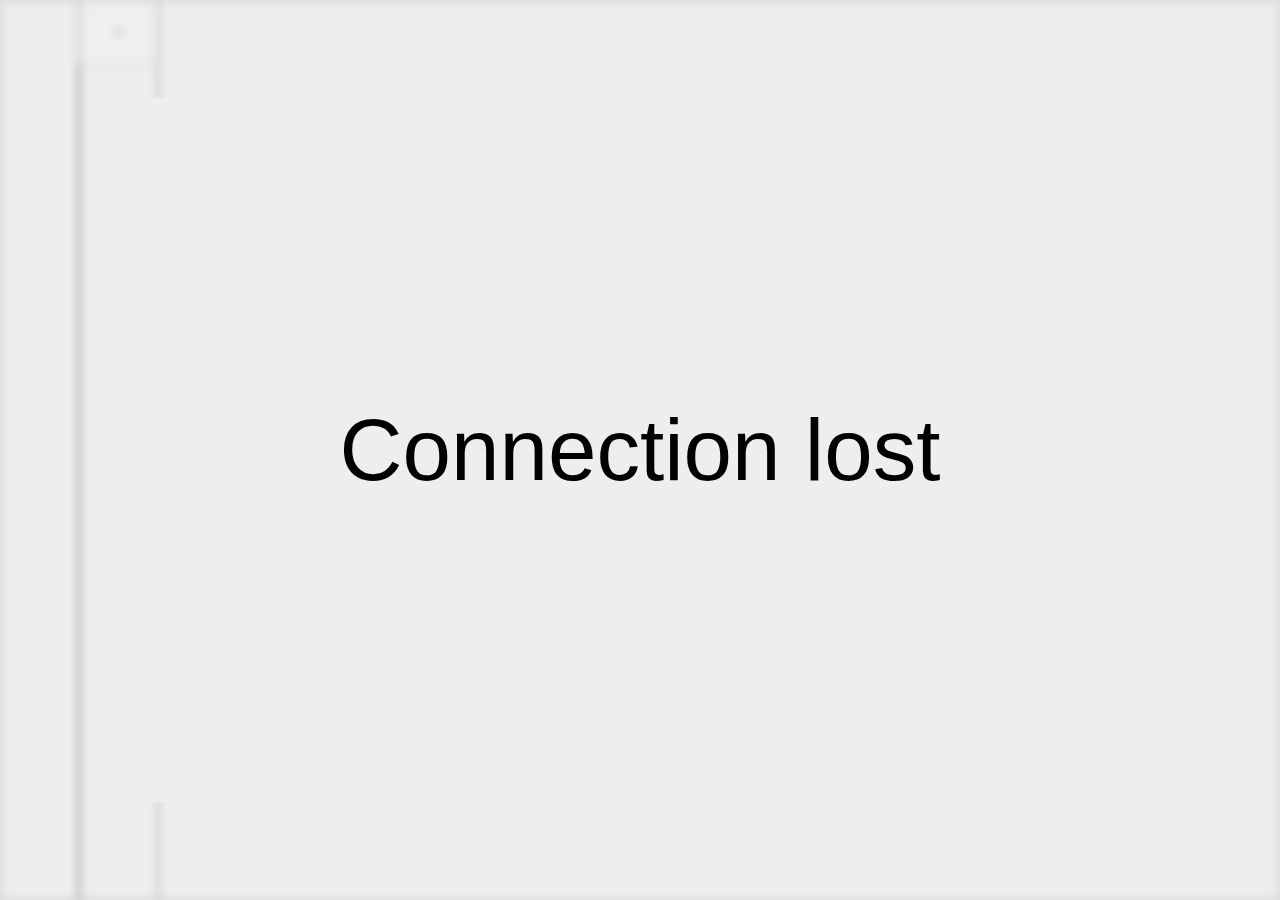
==== room/client/index.html @ f80ab672 "added join_channel()" ====
<!DOCTYPE html>
<head>
  <script src="shared/qPact.js"></script>
  <script src="shared/black-magic.js"></script>
  <script src="shared/http.js"></script>
  <style>
    body {
      margin: 0;
    }
    body > * {
      width: 100%;
    }
    output {
      white-space: pre;
    }
    button[addgroup], button[adduser] {
      color: #aaaaaa;
    }
  </style>
  <script>
    class MessageInputComponent extends InputComponent {
      load() {
        this.history = [''];
        this.historyIndex = 0;
      }
      oninput(ev) {
        this.render();
      }
      onkeydown(ev) {
        switch (ev.key) {
          case 'Enter':
            if (this.e.value) {
              this.history[this.history.length - 1] = this.e.value;
              this.historyIndex = this.history.length;
              this.history.push('');
              this.alter();
            }
            break;
          case 'ArrowUp':
            ev.preventDefault();
            var prevHistoryIndex = this.historyIndex;
            if (prevHistoryIndex === this.history.length - 1)
              this.history[this.history.length - 1] = this.e.value;
            this.historyIndex = Math.max(0, this.historyIndex - 1);
            if (this.historyIndex !== prevHistoryIndex) {
              this.e.value = this.history[this.historyIndex];
            }
            break;
          case 'ArrowDown':
            ev.preventDefault();
            var prevHistoryIndex = this.historyIndex;
            this.historyIndex = Math.min(this.historyIndex + 1, this.history.length - 1);
            if (this.historyIndex !== prevHistoryIndex)
              this.e.value = this.history[this.historyIndex];
            break;
        }
      }
      clearMessage() {
        this.e.value = '';
      }
    }
    defineComponent('input[type="text"][msg]', MessageInputComponent);

    class App extends Component {
      initSocket(s) {
        this.s = new WebSocket(`ws://${location.host}/chat`);
        for (var k of this.constructor.socketEvents)
          this.s.addEventListener(k, this[`at${k}`].bind(this));
      }
      load() {
        this.initSocket();
        this.channel = null;

        this.content = this.e.q(/[content]/);
        this.overlay = this.e.q(/[overlay]/);
        this.adduser = this.e.q(/div[adduser]/);
        this.channels = this.content.q(/div[channels]/);
        this.users = this.content.q(/div[users]/);
        this.innercontent = this.content.q(/div[innercontent]/);
        this.adduserButton = this.users.q(/button[adduser]/);
        this.adduserInput = this.adduser.q(/input[adduser]/);
        this.adduserSelect = this.adduser.q(/div[adduser]/);
        this.output = this.e.q(/.output/);
        this.input = this.e.q(/input[msg]/);

        this.overlayOutput = this.overlay.q(/output/);
      }

      onalter(ev) {
        switch (ev.srcElement) {
          case this.input:
            this.sendMessage(this.input.value);
            this.input.value = '';
            break;
          case this.adduserButton:
            this.adduser.c.disabled = false;
            this.adduser.q(/input/).focus();
            this.render();
            break;
          case this.adduserSelect:
            this.adduser.c.disabled = true;
            this.adduser.q(/input/).blur();
            this.render();
            break;
          case this.adduserInput:
            this.s.send(`{"type": "searchUsers", "msg": "${this.adduserInput.value}"}`);
            break;
          default:
            if (ev.srcElement.matches('button[channel]')) {
              if (this.channel !== null) this.channel.removeAttribute('bold');
              this.channel = ev.srcElement;
              this.channel.setAttribute('bold', '');
              this.innercontent.c.disabled = false;
              this.render();
            } else if (ev.srcElement.matches('button[adduser]')) {
              this.s.send(`{"type": "join", "msg": ${ev.srcElement.uuid}}`);
            }
        }
      }

      atopen(ev) {
        this.content.removeAttribute('blur');
        this.overlay.setAttribute('disabled', '');
        this.s.send('{"type": "hello"}');
      }
      atclose(ev) {
        this.content.setAttribute('blur', '');
        this.overlay.removeAttribute('disabled');
        this.overlayOutput.value = 'Connection lost';
        this.overlay.parentNode.c.render();
        setTimeout(this.initSocket.bind(this), 5000);
      }
      aterror(ev) {
        console.log(ev);
      }

      atmessage(ev) {
        var out = JSON.parse(ev.data);
        console.log(out);
        switch (out.type) {
          case 'hello':
            this.channels.Q();
            for (var uuid in out.msg) {
              var x = out.msg[uuid];
              if (x.table === 0) {
                this.channels.q(`<button channel>${x.name}`).uuid = uuid;
              }
            }
            pactInit(this.channels);
            this.channels.c.render();

            this.users.Q();
            for (var uuid in out.msg) {
              var x = out.msg[uuid];
              if (x.table === 1) {
                this.users.q(`<button channel>${x.name}`).uuid = uuid;
              }
            }
            this.adduserButton = this.users.q('<button adduser>+');
            pactInit(this.users);
            this.users.c.render();
            break;
          case 'searchUsers':
            this.adduserSelect.Q();
            for(var x of out.msg){
              this.adduserSelect.q(`<button adduser>${x.name}`).uuid = x.uuid;
            }
            pactInit(this.adduserSelect);
            this.adduserSelect.c.render();
            break;
          // TODO(Patrolin): implement status
          case 'msg':
            // TODO(Patrolin): receive messages
            //for (var line of ev.data.split('\n')) this.drawMessage(line);
            //this.output.c.render();
            //this.output.c.scroll = this.output.c.scrollMax;
            break;
          default:
          //console.log(out);
        }
      }
      drawMessage(value) {
        if (value) {
          var e = q(value);
          var d = e.constructor === Text ? q('<text>') : q('<p>');
          d.q(e);
          this.output.append(d);
          pactInit(d);
        }
      }
      sendMessage(value) {
        if(this.channel === null) {
          this.input.value = value;
          return;
        }
        this.drawMessage(value);
        this.output.value += `${value}\n`;
        this.output.c.render();
        this.output.c.scroll = this.output.c.scrollMax;

        this.s.send(
          `{"type": "msg", "B": ${this.channel.uuid}, "msg": "${value}"}`
        );
      }
    }
    App.socketEvents = getEvents(App, 'at');
    defineComponent('app', App);
  </script>
</head>
<body id="body">
  <app>
    <stack>
      <row content blur>
        <div channels f="0.1" width="79" cHeight="64" nopadding>
          <!--<button addGroup>+</button>-->
        </div>
        <div users f="0.1" width="79" cHeight="64" nopadding>
          <button adduser>+</button>
        </div>
        <div innercontent nopadding disabled>
          <div class="output" cHeight="32"></div>
          <input f="0.1" type="text" msg placeholder="Send a message!" />
        </div>
      </row>
      <div overlay padding>
        <output>Connecting<br />to server</output>
      </div>
      <div adduser nopadding disabled>
        <input adduser f="0.1" placeholder="Add a user!" />
        <div adduser cHeight="32" onclick="this.c.alter()">
      </div>
    </stack>
  </app>
</body>
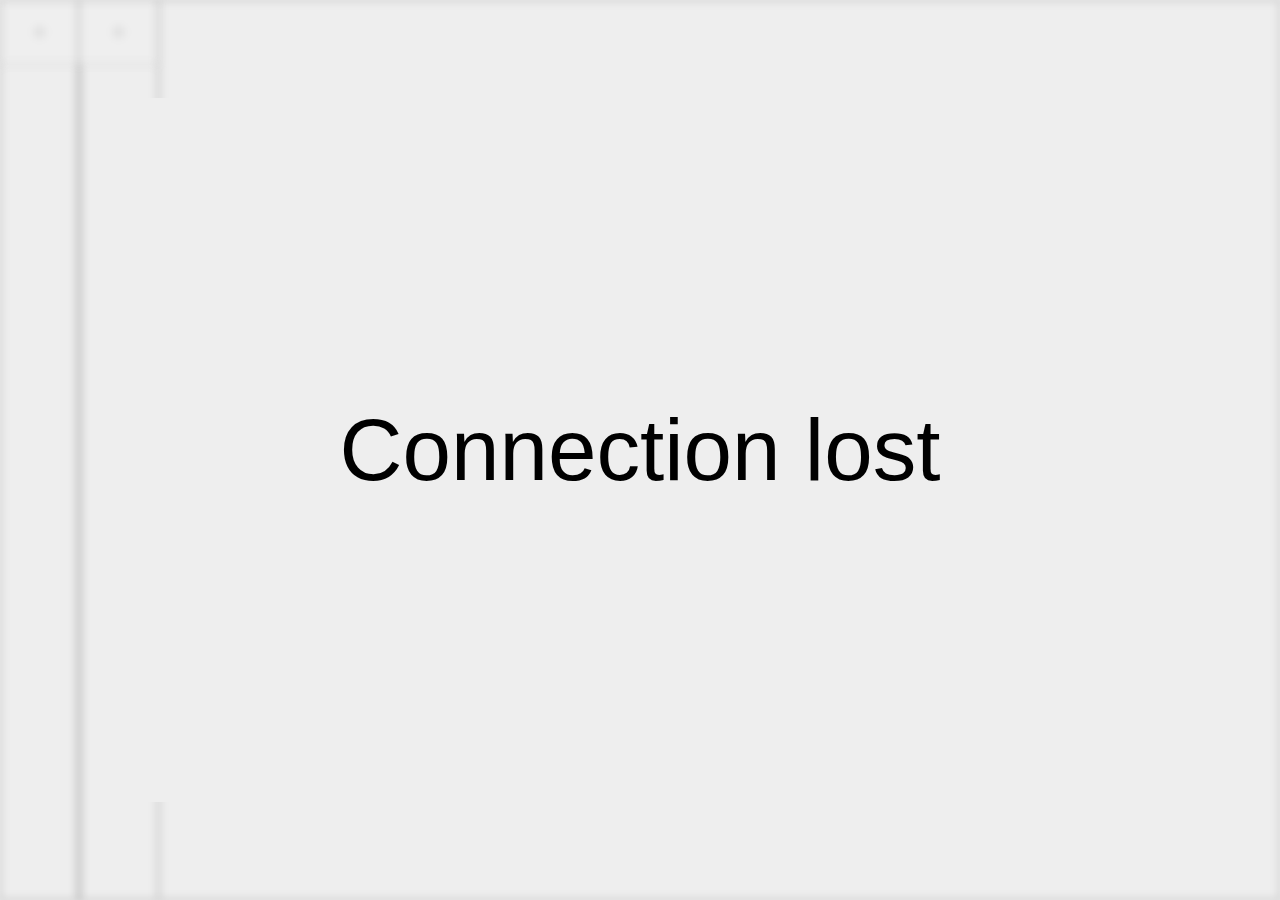
==== commit 837ef7cf: "stuff" ====
--- a/room/client/index.html
+++ b/room/client/index.html
@@ -13,11 +13,14 @@
     output {
       white-space: pre;
     }
-    button[addgroup], button[adduser] {
+    button[joinchannel] {
       color: #aaaaaa;
     }
   </style>
   <script>
+    const CHANNELS = 0;
+    const USERS    = 1;
+
     class MessageInputComponent extends InputComponent {
       load() {
         this.history = [''];
@@ -70,18 +73,24 @@
       load() {
         this.initSocket();
         this.channel = null;
+        this.messages = {};
 
         this.content = this.e.q(/[content]/);
         this.overlay = this.e.q(/[overlay]/);
-        this.adduser = this.e.q(/div[adduser]/);
-        this.channels = this.content.q(/div[channels]/);
+
+        this.groups = this.content.q(/div[channels]/);
+        this.addgroupButton = this.groups.q(/button[joinchannel]/);
         this.users = this.content.q(/div[users]/);
+        this.adduserButton = this.users.q(/button[joinchannel]/);
+
         this.innercontent = this.content.q(/div[innercontent]/);
-        this.adduserButton = this.users.q(/button[adduser]/);
-        this.adduserInput = this.adduser.q(/input[adduser]/);
-        this.adduserSelect = this.adduser.q(/div[adduser]/);
         this.output = this.e.q(/.output/);
         this.input = this.e.q(/input[msg]/);
+
+        this.joinchannel = this.e.q(/div[joinchannel]/);
+        this.joinchannelInput = this.joinchannel.q(/input[joinchannel]/);
+        this.joinchannelInput.onkeydown = (e) => {if(e.key === 'Escape') this.disableJoinChannel()};
+        this.joinchannelSelect = this.joinchannel.q(/div[joinchannel]/);
 
         this.overlayOutput = this.overlay.q(/output/);
       }
@@ -92,28 +101,23 @@
             this.sendMessage(this.input.value);
             this.input.value = '';
             break;
+          case this.addgroupButton:
+            this.enableJoinChannel(CHANNELS, 'Add a group!');
+            break;
           case this.adduserButton:
-            this.adduser.c.disabled = false;
-            this.adduser.q(/input/).focus();
-            this.render();
-            break;
-          case this.adduserSelect:
-            this.adduser.c.disabled = true;
-            this.adduser.q(/input/).blur();
-            this.render();
-            break;
-          case this.adduserInput:
-            this.s.send(`{"type": "searchUsers", "msg": "${this.adduserInput.value}"}`);
+            this.enableJoinChannel(USERS, 'Add a user!');
+            break;
+          case this.joinchannelInput:
+            this.searchChannel(this.joinchannelInput.table, this.joinchannelInput.value);
+            break;
+          case this.joinchannelSelect:
+            this.disableJoinChannel();
             break;
           default:
             if (ev.srcElement.matches('button[channel]')) {
-              if (this.channel !== null) this.channel.removeAttribute('bold');
-              this.channel = ev.srcElement;
-              this.channel.setAttribute('bold', '');
-              this.innercontent.c.disabled = false;
-              this.render();
-            } else if (ev.srcElement.matches('button[adduser]')) {
-              this.s.send(`{"type": "join", "msg": ${ev.srcElement.uuid}}`);
+              this.switchChannel(ev.srcElement);
+            } else if (ev.srcElement.matches('button[joinchannel]')) {
+              this.joinChannel(ev.srcElement.uuid);
             }
         }
       }
@@ -139,68 +143,103 @@
         console.log(out);
         switch (out.type) {
           case 'hello':
-            this.channels.Q();
+            this.groups.Q();
             for (var uuid in out.msg) {
               var x = out.msg[uuid];
-              if (x.table === 0) {
-                this.channels.q(`<button channel>${x.name}`).uuid = uuid;
+              if (x.table === CHANNELS) {
+                this.groups.q(`<button channel>${x.name}`).uuid = uuid;
               }
             }
-            pactInit(this.channels);
-            this.channels.c.render();
+            this.addgroupButton = this.groups.q('<button joinchannel>+');
+            pactInit(this.groups);
+            this.groups.c.render();
 
             this.users.Q();
             for (var uuid in out.msg) {
               var x = out.msg[uuid];
-              if (x.table === 1) {
+              if (x.table === USERS) {
                 this.users.q(`<button channel>${x.name}`).uuid = uuid;
               }
             }
-            this.adduserButton = this.users.q('<button adduser>+');
+            this.adduserButton = this.users.q('<button joinchannel>+');
             pactInit(this.users);
             this.users.c.render();
             break;
-          case 'searchUsers':
-            this.adduserSelect.Q();
+          case 'search':
+            this.joinchannelSelect.Q();
             for(var x of out.msg){
-              this.adduserSelect.q(`<button adduser>${x.name}`).uuid = x.uuid;
-            }
-            pactInit(this.adduserSelect);
-            this.adduserSelect.c.render();
+              this.joinchannelSelect.q(`<button joinchannel>${x.name}`).uuid = x.uuid;
+            }
+            pactInit(this.joinchannelSelect);
+            this.joinchannelSelect.c.render();
             break;
           // TODO(Patrolin): implement status
           case 'msg':
-            // TODO(Patrolin): receive messages
-            //for (var line of ev.data.split('\n')) this.drawMessage(line);
-            //this.output.c.render();
-            //this.output.c.scroll = this.output.c.scrollMax;
-            break;
-          default:
-          //console.log(out);
-        }
-      }
-      drawMessage(value) {
-        if (value) {
-          var e = q(value);
+            this.drawMessage(out);
+            break;
+          case 'reload':
+            this.output.Q();
+            for(var row of Object.values(out.msg))
+              console.log(row), this.drawMessage(row);
+            break;
+        }
+      }
+
+      enableJoinChannel(table, placeholder){
+        this.joinchannelInput.table = table;
+        this.joinchannelInput.placeholder = placeholder;
+        this.joinchannel.c.disabled = false;
+        this.joinchannel.q(/input/).focus();
+        this.render();
+        this.searchChannel(this.joinchannelInput.table, this.joinchannelInput.value);
+      }
+      disableJoinChannel(){
+        this.joinchannel.c.disabled = true;
+        this.joinchannel.q(/input/).blur();
+        this.joinchannelInput.value = '';
+        this.joinchannelSelect.Q();
+        this.render();
+      }
+      searchChannel(table, name){
+        this.s.send(`{"type": "search", "table": "${table}", "msg": "${name}"}`);
+      }
+      joinChannel(channel){
+        this.s.send(`{"type": "join", "msg": ${channel}}`);
+      }
+
+      switchChannel(channel){
+        if (this.channel !== null) this.channel.removeAttribute('bold');
+        this.channel = channel;
+        this.channel.setAttribute('bold', '');
+        this.innercontent.c.disabled = false;
+        this.render();
+        this.s.send(`{"type": "reload", "msg": "${channel.uuid}"}`);
+      }
+      sendMessage(value) {
+        if(this.channel === null) {
+          this.input.value = value;
+          return;
+        }
+        this.output.value += `${value}\n`;
+        this.output.c.render();
+        this.output.c.scroll = this.output.c.scrollMax;
+
+        this.s.send(JSON.stringify({
+          type: "msg",
+          B: this.channel.uuid,
+          msg: value,
+        }));
+      }
+      drawMessage(out) {
+        if(this.channel !== null && out.B === this.channel.uuid){
+          var e = q(out.msg);
           var d = e.constructor === Text ? q('<text>') : q('<p>');
           d.q(e);
           this.output.append(d);
           pactInit(d);
-        }
-      }
-      sendMessage(value) {
-        if(this.channel === null) {
-          this.input.value = value;
-          return;
-        }
-        this.drawMessage(value);
-        this.output.value += `${value}\n`;
-        this.output.c.render();
-        this.output.c.scroll = this.output.c.scrollMax;
-
-        this.s.send(
-          `{"type": "msg", "B": ${this.channel.uuid}, "msg": "${value}"}`
-        );
+          this.output.c.render();
+          this.output.c.scroll = this.output.c.scrollMax;
+        }
       }
     }
     App.socketEvents = getEvents(App, 'at');
@@ -212,10 +251,10 @@
     <stack>
       <row content blur>
         <div channels f="0.1" width="79" cHeight="64" nopadding>
-          <!--<button addGroup>+</button>-->
+          <button joinchannel>+</button>
         </div>
         <div users f="0.1" width="79" cHeight="64" nopadding>
-          <button adduser>+</button>
+          <button joinchannel>+</button>
         </div>
         <div innercontent nopadding disabled>
           <div class="output" cHeight="32"></div>
@@ -225,9 +264,9 @@
       <div overlay padding>
         <output>Connecting<br />to server</output>
       </div>
-      <div adduser nopadding disabled>
-        <input adduser f="0.1" placeholder="Add a user!" />
-        <div adduser cHeight="32" onclick="this.c.alter()">
+      <div joinchannel nopadding disabled>
+        <input joinchannel f="0.1" placeholder="Add a channel!" />
+        <div joinchannel cHeight="32" onclick="this.c.alter()">
       </div>
     </stack>
   </app>
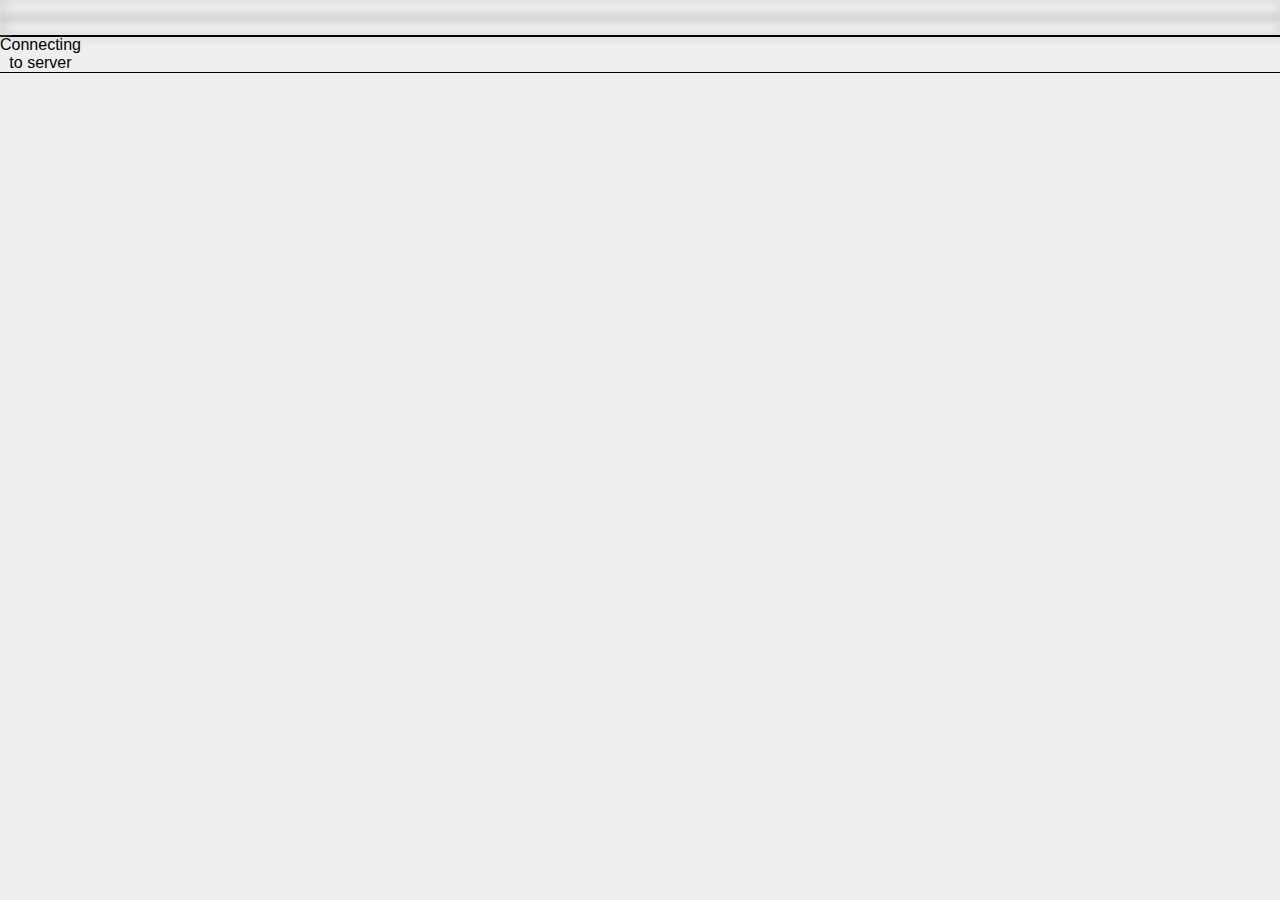
==== commit 516aaea3: "nice" ====
--- a/room/client/index.html
+++ b/room/client/index.html
@@ -64,6 +64,28 @@
     }
     defineComponent('input[type="text"][msg]', MessageInputComponent);
 
+    class ChannelComponent extends StackComponent {
+      load(){
+        this.onlinebadge = this.e.q(`<div nooutline css style="position: absolute; top: 0; left: 5px; color: ${this.gray}; pointer-events: none">●`);
+        this.notificationsbadge = this.e.q(`<div nooutline css style="position: absolute; top: 2px; right: 5px; pointer-events: none">`);
+        for(var f of this.e.children)
+          pactInit(f);
+      }
+      set online(value){
+        this.onlinebadge.style.color = value;
+      }
+      get notifications(){
+        return +this.notificationsbadge.textContent;
+      }
+      set notifications(value){
+        this.notificationsbadge.Q(+value ? value+'' : '');
+      }
+    }
+    ChannelComponent.gray = '#555555';
+    ChannelComponent.red = '#ff5555';
+    ChannelComponent.green = '#55bb55';
+    defineComponent('stack[channel]', ChannelComponent);
+
     class App extends Component {
       initSocket(s) {
         this.s = new WebSocket(`ws://${location.host}/chat`);
@@ -72,6 +94,7 @@
       }
       load() {
         this.initSocket();
+        this.me = getCookie('SESSION').split('-')[1];
         this.channel = null;
         this.messages = {};
 
@@ -115,6 +138,7 @@
             break;
           default:
             if (ev.srcElement.matches('button[channel]')) {
+              ev.srcElement.parentNode.c.notifications = 0;
               this.switchChannel(ev.srcElement);
             } else if (ev.srcElement.matches('button[joinchannel]')) {
               this.joinChannel(ev.srcElement.uuid);
@@ -147,7 +171,7 @@
             for (var uuid in out.msg) {
               var x = out.msg[uuid];
               if (x.table === CHANNELS) {
-                this.groups.q(`<button channel>${x.name}`).uuid = uuid;
+                this.groups.q(`<stack channel><button channel>${x.name}`).uuid = uuid;
               }
             }
             this.addgroupButton = this.groups.q('<button joinchannel>+');
@@ -158,7 +182,7 @@
             for (var uuid in out.msg) {
               var x = out.msg[uuid];
               if (x.table === USERS) {
-                this.users.q(`<button channel>${x.name}`).uuid = uuid;
+                this.users.q(`<stack channel><button channel>${x.name}`).uuid = uuid;
               }
             }
             this.adduserButton = this.users.q('<button joinchannel>+');
@@ -173,8 +197,21 @@
             pactInit(this.joinchannelSelect);
             this.joinchannelSelect.c.render();
             break;
-          // TODO(Patrolin): implement status
+          case 'online':
+            var map = {};
+            for(var e of [...this.groups.children, ...this.users.children]){
+              e.c.online = ChannelComponent.gray;
+              map[e.uuid] = e;
+            }
+            for(var x of out.msg){
+              map[x].c.online = ChannelComponent.green;
+            }
           case 'msg':
+            var inbox = (out.B === this.me)
+              ? out.A
+              : out.B;
+            var inboxChannel = [...this.groups.children, ...this.users.children].find(x => x.uuid === inbox);
+            if(inboxChannel !== this.channel) inboxChannel.c.notifications = inboxChannel.c.notifications + 1;
             this.drawMessage(out);
             break;
           case 'reload':
@@ -208,12 +245,13 @@
       }
 
       switchChannel(channel){
-        if (this.channel !== null) this.channel.removeAttribute('bold');
-        this.channel = channel;
-        this.channel.setAttribute('bold', '');
+        if (this.channel !== null) this.channel.q(/button/).removeAttribute('bold');
+        channel.setAttribute('bold', '');
+        this.channel = channel.parentNode;
+        this.channel.notifications = 0;
         this.innercontent.c.disabled = false;
         this.render();
-        this.s.send(`{"type": "reload", "msg": "${channel.uuid}"}`);
+        this.s.send(`{"type": "reload", "msg": "${this.channel.uuid}"}`);
       }
       sendMessage(value) {
         if(this.channel === null) {
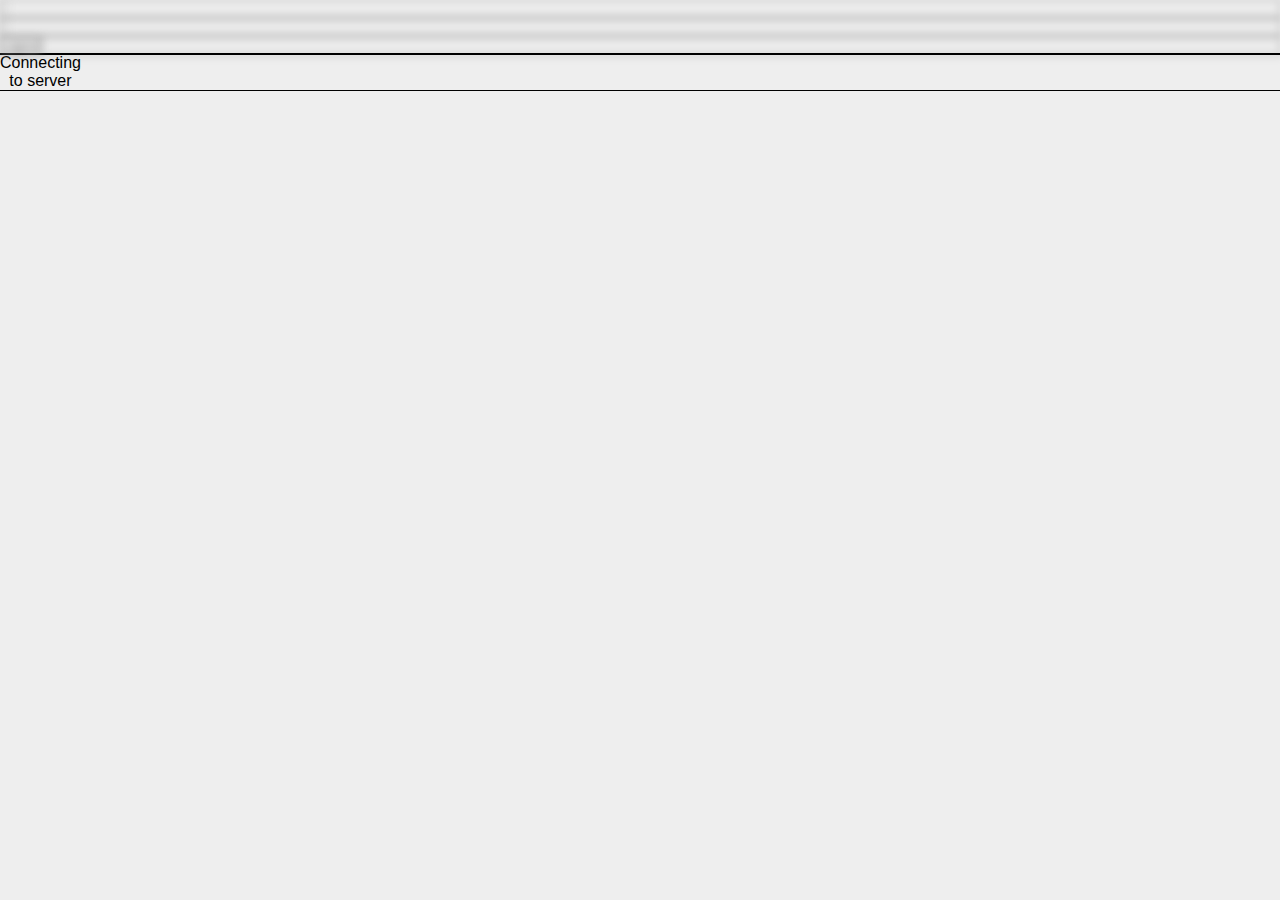
==== commit 27d6cb26: "all done" ====
--- a/room/client/index.html
+++ b/room/client/index.html
@@ -68,8 +68,15 @@
       load(){
         this.onlinebadge = this.e.q(`<div nooutline css style="position: absolute; top: 0; left: 5px; color: ${this.gray}; pointer-events: none">●`);
         this.notificationsbadge = this.e.q(`<div nooutline css style="position: absolute; top: 2px; right: 5px; pointer-events: none">`);
+        this.deletebutton = this.e.q('<button blockchannel nooutline css style="position: absolute; bottom: 2px; left: 5px; font-size: 20px; color: #aaaaaa" disabled>-')
         for(var f of this.e.children)
           pactInit(f);
+      }
+      onmouseenter(){
+        this.deletebutton.c.disabled = false;
+      }
+      onmouseleave(){
+        this.deletebutton.c.disabled = true;
       }
       set online(value){
         this.onlinebadge.style.color = value;
@@ -142,6 +149,8 @@
               this.switchChannel(ev.srcElement);
             } else if (ev.srcElement.matches('button[joinchannel]')) {
               this.joinChannel(ev.srcElement.uuid);
+            } else if (ev.srcElement.matches('button[blockchannel]')) {
+              this.blockChannel(ev.srcElement.parentNode.uuid);
             }
         }
       }
@@ -167,6 +176,8 @@
         console.log(out);
         switch (out.type) {
           case 'hello':
+            var prev_uuid = this.channel != null ? this.channel.uuid : null;
+
             this.groups.Q();
             for (var uuid in out.msg) {
               var x = out.msg[uuid];
@@ -187,6 +198,12 @@
             }
             this.adduserButton = this.users.q('<button joinchannel>+');
             pactInit(this.users);
+
+            var prevChannel = [...this.groups.children, ...this.users.children].find(x => x.uuid === prev_uuid);
+            this.channel = prevChannel;
+            if(this.channel != null)
+              this.channel.q(/button/).setAttribute('bold', '');
+
             this.users.c.render();
             break;
           case 'search':
@@ -204,7 +221,8 @@
               map[e.uuid] = e;
             }
             for(var x of out.msg){
-              map[x].c.online = ChannelComponent.green;
+              if(map[x])
+                map[x].c.online = ChannelComponent.green;
             }
           case 'msg':
             var inbox = (out.B === this.me)
@@ -217,7 +235,7 @@
           case 'reload':
             this.output.Q();
             for(var row of Object.values(out.msg))
-              console.log(row), this.drawMessage(row);
+              this.drawMessage(row);
             break;
         }
       }
@@ -243,9 +261,12 @@
       joinChannel(channel){
         this.s.send(`{"type": "join", "msg": ${channel}}`);
       }
+      blockChannel(channel){
+        this.s.send(`{"type": "block", "msg": ${channel}}`);
+      }
 
       switchChannel(channel){
-        if (this.channel !== null) this.channel.q(/button/).removeAttribute('bold');
+        if (this.channel != null) this.channel.q(/button/).removeAttribute('bold');
         channel.setAttribute('bold', '');
         this.channel = channel.parentNode;
         this.channel.notifications = 0;
@@ -269,7 +290,7 @@
         }));
       }
       drawMessage(out) {
-        if(this.channel !== null && out.B === this.channel.uuid){
+        if(this.channel != null && (out.B === this.channel.uuid || (out.B === this.me && out.A === this.channel.uuid))){
           var e = q(out.msg);
           var d = e.constructor === Text ? q('<text>') : q('<p>');
           d.q(e);
@@ -288,11 +309,18 @@
   <app>
     <stack>
       <row content blur>
-        <div channels f="0.1" width="79" cHeight="64" nopadding>
-          <button joinchannel>+</button>
-        </div>
-        <div users f="0.1" width="79" cHeight="64" nopadding>
-          <button joinchannel>+</button>
+        <div nopadding width="158">
+          <row nopadding>
+            <div channels cHeight="64" nopadding>
+              <button joinchannel>+</button>
+            </div>
+            <div users cHeight="64" nopadding>
+              <button joinchannel>+</button>
+            </div>
+          </row>
+          <div f="0.1">
+            <button onclick="deleteCookie('SESSION'); redirect(`${window.location.origin}/login`);">Logout</button>
+          </div>
         </div>
         <div innercontent nopadding disabled>
           <div class="output" cHeight="32"></div>
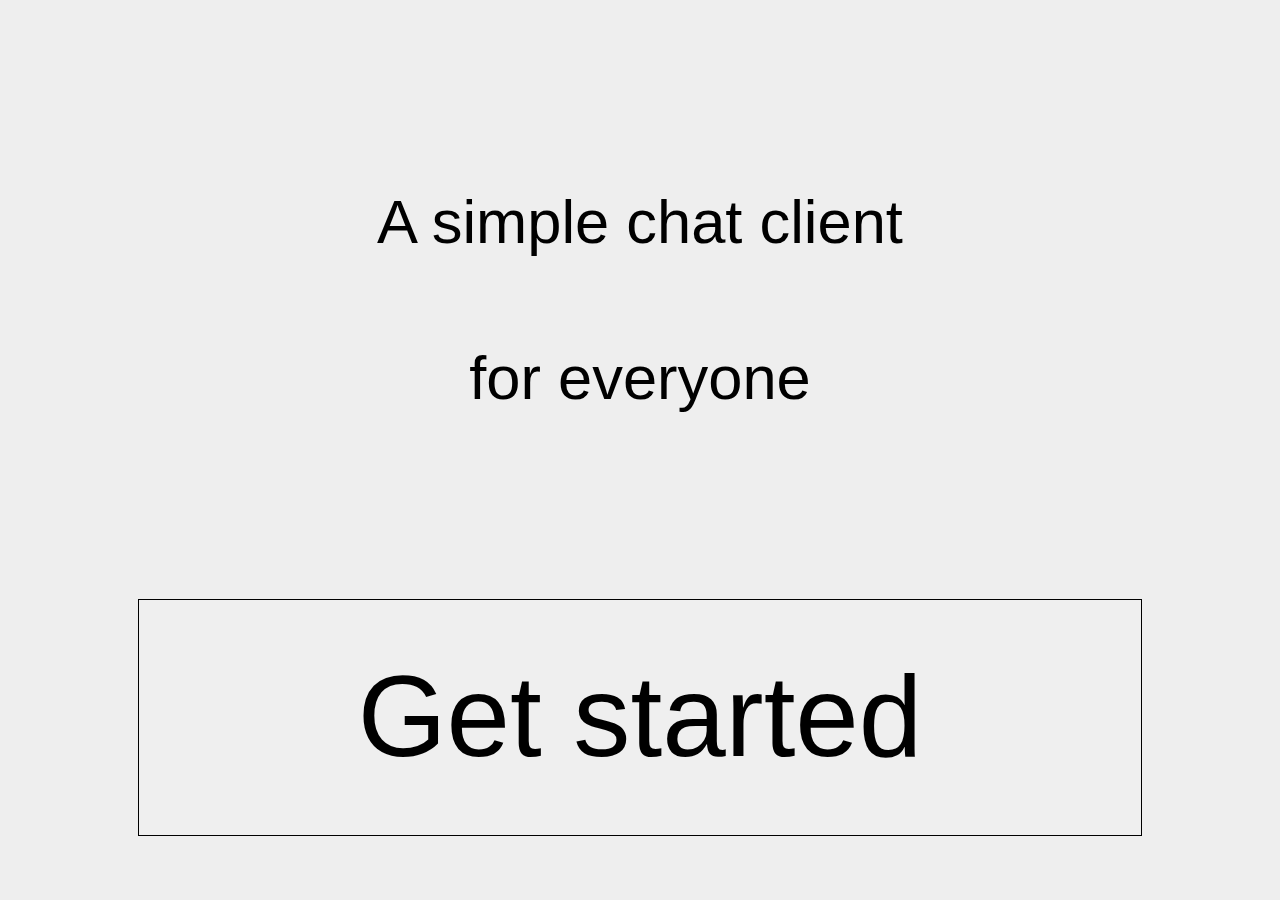
==== commit d7dce417: "added landing page" ====
--- a/room/client/index.html
+++ b/room/client/index.html
@@ -10,330 +10,30 @@
     body > * {
       width: 100%;
     }
-    output {
-      white-space: pre;
-    }
-    button[joinchannel] {
-      color: #aaaaaa;
-    }
   </style>
   <script>
-    const CHANNELS = 0;
-    const USERS    = 1;
-
-    class MessageInputComponent extends InputComponent {
-      load() {
-        this.history = [''];
-        this.historyIndex = 0;
-      }
-      oninput(ev) {
-        this.render();
-      }
-      onkeydown(ev) {
-        switch (ev.key) {
-          case 'Enter':
-            if (this.e.value) {
-              this.history[this.history.length - 1] = this.e.value;
-              this.historyIndex = this.history.length;
-              this.history.push('');
-              this.alter();
-            }
-            break;
-          case 'ArrowUp':
-            ev.preventDefault();
-            var prevHistoryIndex = this.historyIndex;
-            if (prevHistoryIndex === this.history.length - 1)
-              this.history[this.history.length - 1] = this.e.value;
-            this.historyIndex = Math.max(0, this.historyIndex - 1);
-            if (this.historyIndex !== prevHistoryIndex) {
-              this.e.value = this.history[this.historyIndex];
-            }
-            break;
-          case 'ArrowDown':
-            ev.preventDefault();
-            var prevHistoryIndex = this.historyIndex;
-            this.historyIndex = Math.min(this.historyIndex + 1, this.history.length - 1);
-            if (this.historyIndex !== prevHistoryIndex)
-              this.e.value = this.history[this.historyIndex];
-            break;
-        }
-      }
-      clearMessage() {
-        this.e.value = '';
-      }
-    }
-    defineComponent('input[type="text"][msg]', MessageInputComponent);
-
-    class ChannelComponent extends StackComponent {
-      load(){
-        this.onlinebadge = this.e.q(`<div nooutline css style="position: absolute; top: 0; left: 5px; color: ${this.gray}; pointer-events: none">●`);
-        this.notificationsbadge = this.e.q(`<div nooutline css style="position: absolute; top: 2px; right: 5px; pointer-events: none">`);
-        this.deletebutton = this.e.q('<button blockchannel nooutline css style="position: absolute; bottom: 2px; left: 5px; font-size: 20px; color: #aaaaaa" disabled>-')
-        for(var f of this.e.children)
-          pactInit(f);
-      }
-      onmouseenter(){
-        this.deletebutton.c.disabled = false;
-      }
-      onmouseleave(){
-        this.deletebutton.c.disabled = true;
-      }
-      set online(value){
-        this.onlinebadge.style.color = value;
-      }
-      get notifications(){
-        return +this.notificationsbadge.textContent;
-      }
-      set notifications(value){
-        this.notificationsbadge.Q(+value ? value+'' : '');
-      }
-    }
-    ChannelComponent.gray = '#555555';
-    ChannelComponent.red = '#ff5555';
-    ChannelComponent.green = '#55bb55';
-    defineComponent('stack[channel]', ChannelComponent);
-
     class App extends Component {
-      initSocket(s) {
-        this.s = new WebSocket(`ws://${location.host}/chat`);
-        for (var k of this.constructor.socketEvents)
-          this.s.addEventListener(k, this[`at${k}`].bind(this));
-      }
-      load() {
-        this.initSocket();
-        this.me = getCookie('SESSION').split('-')[1];
-        this.channel = null;
-        this.messages = {};
-
-        this.content = this.e.q(/[content]/);
-        this.overlay = this.e.q(/[overlay]/);
-
-        this.groups = this.content.q(/div[channels]/);
-        this.addgroupButton = this.groups.q(/button[joinchannel]/);
-        this.users = this.content.q(/div[users]/);
-        this.adduserButton = this.users.q(/button[joinchannel]/);
-
-        this.innercontent = this.content.q(/div[innercontent]/);
-        this.output = this.e.q(/.output/);
-        this.input = this.e.q(/input[msg]/);
-
-        this.joinchannel = this.e.q(/div[joinchannel]/);
-        this.joinchannelInput = this.joinchannel.q(/input[joinchannel]/);
-        this.joinchannelInput.onkeydown = (e) => {if(e.key === 'Escape') this.disableJoinChannel()};
-        this.joinchannelSelect = this.joinchannel.q(/div[joinchannel]/);
-
-        this.overlayOutput = this.overlay.q(/output/);
-      }
-
+      load() {}
       onalter(ev) {
         switch (ev.srcElement) {
-          case this.input:
-            this.sendMessage(this.input.value);
-            this.input.value = '';
-            break;
-          case this.addgroupButton:
-            this.enableJoinChannel(CHANNELS, 'Add a group!');
-            break;
-          case this.adduserButton:
-            this.enableJoinChannel(USERS, 'Add a user!');
-            break;
-          case this.joinchannelInput:
-            this.searchChannel(this.joinchannelInput.table, this.joinchannelInput.value);
-            break;
-          case this.joinchannelSelect:
-            this.disableJoinChannel();
-            break;
-          default:
-            if (ev.srcElement.matches('button[channel]')) {
-              ev.srcElement.parentNode.c.notifications = 0;
-              this.switchChannel(ev.srcElement);
-            } else if (ev.srcElement.matches('button[joinchannel]')) {
-              this.joinChannel(ev.srcElement.uuid);
-            } else if (ev.srcElement.matches('button[blockchannel]')) {
-              this.blockChannel(ev.srcElement.parentNode.uuid);
-            }
-        }
-      }
-
-      atopen(ev) {
-        this.content.removeAttribute('blur');
-        this.overlay.setAttribute('disabled', '');
-        this.s.send('{"type": "hello"}');
-      }
-      atclose(ev) {
-        this.content.setAttribute('blur', '');
-        this.overlay.removeAttribute('disabled');
-        this.overlayOutput.value = 'Connection lost';
-        this.overlay.parentNode.c.render();
-        setTimeout(this.initSocket.bind(this), 5000);
-      }
-      aterror(ev) {
-        console.log(ev);
-      }
-
-      atmessage(ev) {
-        var out = JSON.parse(ev.data);
-        console.log(out);
-        switch (out.type) {
-          case 'hello':
-            var prev_uuid = this.channel != null ? this.channel.uuid : null;
-
-            this.groups.Q();
-            for (var uuid in out.msg) {
-              var x = out.msg[uuid];
-              if (x.table === CHANNELS) {
-                this.groups.q(`<stack channel><button channel>${x.name}`).uuid = uuid;
-              }
-            }
-            this.addgroupButton = this.groups.q('<button joinchannel>+');
-            pactInit(this.groups);
-            this.groups.c.render();
-
-            this.users.Q();
-            for (var uuid in out.msg) {
-              var x = out.msg[uuid];
-              if (x.table === USERS) {
-                this.users.q(`<stack channel><button channel>${x.name}`).uuid = uuid;
-              }
-            }
-            this.adduserButton = this.users.q('<button joinchannel>+');
-            pactInit(this.users);
-
-            var prevChannel = [...this.groups.children, ...this.users.children].find(x => x.uuid === prev_uuid);
-            this.channel = prevChannel;
-            if(this.channel != null)
-              this.channel.q(/button/).setAttribute('bold', '');
-
-            this.users.c.render();
-            break;
-          case 'search':
-            this.joinchannelSelect.Q();
-            for(var x of out.msg){
-              this.joinchannelSelect.q(`<button joinchannel>${x.name}`).uuid = x.uuid;
-            }
-            pactInit(this.joinchannelSelect);
-            this.joinchannelSelect.c.render();
-            break;
-          case 'online':
-            var map = {};
-            for(var e of [...this.groups.children, ...this.users.children]){
-              e.c.online = ChannelComponent.gray;
-              map[e.uuid] = e;
-            }
-            for(var x of out.msg){
-              if(map[x])
-                map[x].c.online = ChannelComponent.green;
-            }
-          case 'msg':
-            var inbox = (out.B === this.me)
-              ? out.A
-              : out.B;
-            var inboxChannel = [...this.groups.children, ...this.users.children].find(x => x.uuid === inbox);
-            if(inboxChannel !== this.channel) inboxChannel.c.notifications = inboxChannel.c.notifications + 1;
-            this.drawMessage(out);
-            break;
-          case 'reload':
-            this.output.Q();
-            for(var row of Object.values(out.msg))
-              this.drawMessage(row);
-            break;
-        }
-      }
-
-      enableJoinChannel(table, placeholder){
-        this.joinchannelInput.table = table;
-        this.joinchannelInput.placeholder = placeholder;
-        this.joinchannel.c.disabled = false;
-        this.joinchannel.q(/input/).focus();
-        this.render();
-        this.searchChannel(this.joinchannelInput.table, this.joinchannelInput.value);
-      }
-      disableJoinChannel(){
-        this.joinchannel.c.disabled = true;
-        this.joinchannel.q(/input/).blur();
-        this.joinchannelInput.value = '';
-        this.joinchannelSelect.Q();
-        this.render();
-      }
-      searchChannel(table, name){
-        this.s.send(`{"type": "search", "table": "${table}", "msg": "${name}"}`);
-      }
-      joinChannel(channel){
-        this.s.send(`{"type": "join", "msg": ${channel}}`);
-      }
-      blockChannel(channel){
-        this.s.send(`{"type": "block", "msg": ${channel}}`);
-      }
-
-      switchChannel(channel){
-        if (this.channel != null) this.channel.q(/button/).removeAttribute('bold');
-        channel.setAttribute('bold', '');
-        this.channel = channel.parentNode;
-        this.channel.notifications = 0;
-        this.innercontent.c.disabled = false;
-        this.render();
-        this.s.send(`{"type": "reload", "msg": "${this.channel.uuid}"}`);
-      }
-      sendMessage(value) {
-        if(this.channel === null) {
-          this.input.value = value;
-          return;
-        }
-        this.output.value += `${value}\n`;
-        this.output.c.render();
-        this.output.c.scroll = this.output.c.scrollMax;
-
-        this.s.send(JSON.stringify({
-          type: "msg",
-          B: this.channel.uuid,
-          msg: value,
-        }));
-      }
-      drawMessage(out) {
-        if(this.channel != null && (out.B === this.channel.uuid || (out.B === this.me && out.A === this.channel.uuid))){
-          var e = q(out.msg);
-          var d = e.constructor === Text ? q('<text>') : q('<p>');
-          d.q(e);
-          this.output.append(d);
-          pactInit(d);
-          this.output.c.render();
-          this.output.c.scroll = this.output.c.scrollMax;
         }
       }
     }
-    App.socketEvents = getEvents(App, 'at');
     defineComponent('app', App);
   </script>
 </head>
 <body id="body">
   <app>
-    <stack>
-      <row content blur>
-        <div nopadding width="158">
-          <row nopadding>
-            <div channels cHeight="64" nopadding>
-              <button joinchannel>+</button>
-            </div>
-            <div users cHeight="64" nopadding>
-              <button joinchannel>+</button>
-            </div>
-          </row>
-          <div f="0.1">
-            <button onclick="deleteCookie('SESSION'); redirect(`${window.location.origin}/login`);">Logout</button>
-          </div>
-        </div>
-        <div innercontent nopadding disabled>
-          <div class="output" cHeight="32"></div>
-          <input f="0.1" type="text" msg placeholder="Send a message!" />
-        </div>
-      </row>
-      <div overlay padding>
-        <output>Connecting<br />to server</output>
+    <div>
+      <div nooutline>
+        <text
+          >A simple chat client<br />
+          for everyone</text
+        >
       </div>
-      <div joinchannel nopadding disabled>
-        <input joinchannel f="0.1" placeholder="Add a channel!" />
-        <div joinchannel cHeight="32" onclick="this.c.alter()">
+      <div f="0.5">
+        <button onclick="redirect(`${window.location.origin}/login`)">Get started</button>
       </div>
-    </stack>
+    </div>
   </app>
 </body>
